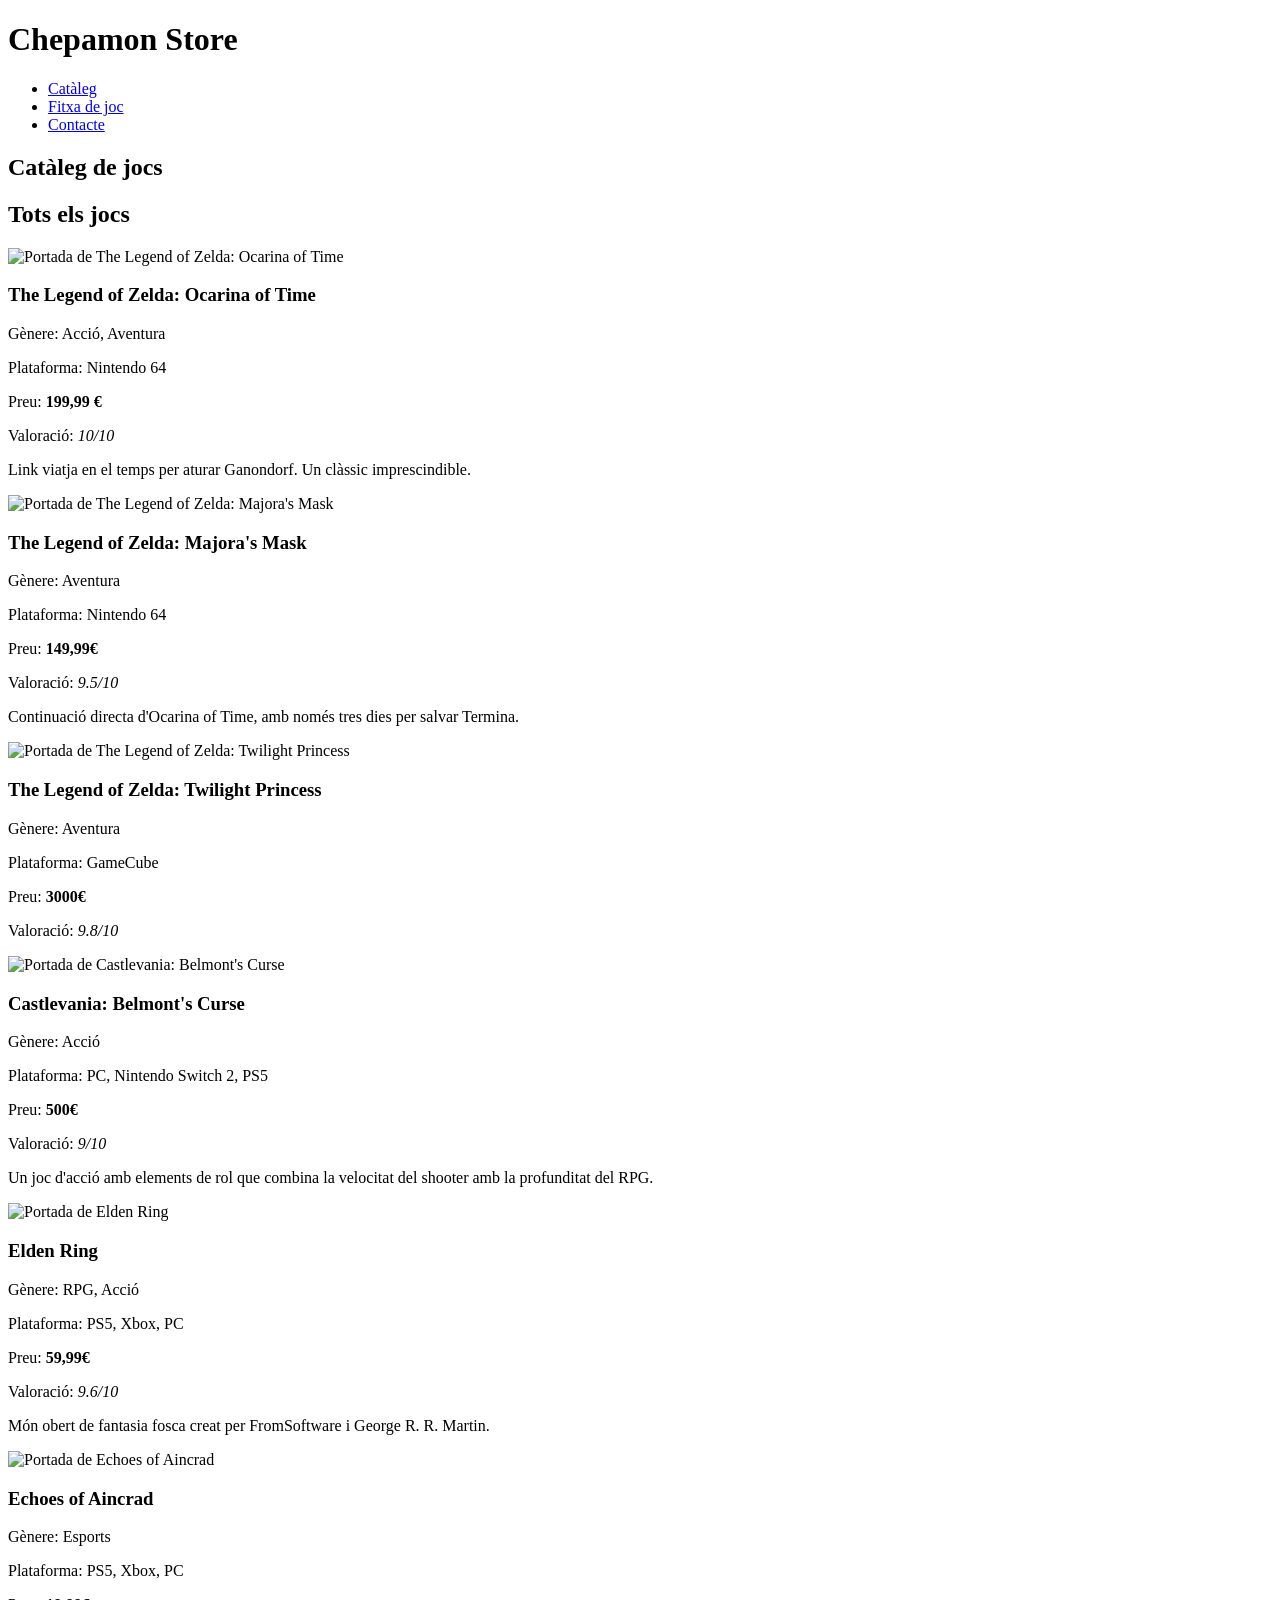
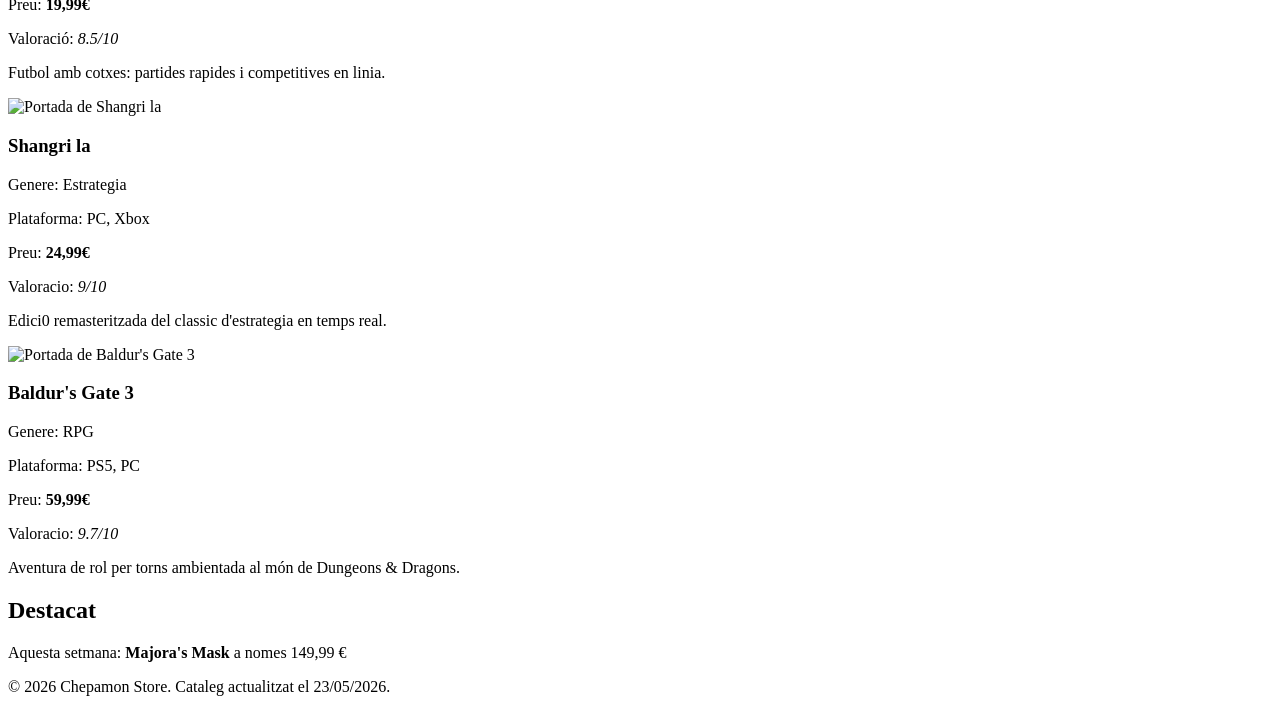
==== html/index.html @ a1533181 "nada" ====
<!DOCTYPE html>
<html lang="ca">
<head>
  <meta charset="UTF-8">
  <meta name="viewport" content="width=device-width, initial-scale=1.0">
  <title>Catàleg | Chepamon Store</title>
  <meta name="description" content="Chepamon Store: botiga de videojocs clàssics i actuals per a Nintendo 64, PS5, Xbox i PC.">
</head>
<body>
  <header>
    <h1>Chepamon Store</h1>
    <nav aria-label="Menú principal">
      <ul>
        <li><a href="index.html">Catàleg</a></li>
        <li><a href="fitxa.html">Fitxa de joc</a></li>
        <li><a href="contacte.html">Contacte</a></li>
      </ul>
    </nav>
  </header>
  <main>
    <h2>Catàleg de jocs</h2>
    <section>
      <h2>Tots els jocs</h2>
      <article id="J1998_TLOZ">
        <img src="img/zelda-oot.jpg" alt="Portada de The Legend of Zelda: Ocarina of Time" width="200">
        <h3>The Legend of Zelda: Ocarina of Time</h3>
        <p>Gènere: Acció, Aventura</p>
        <p>Plataforma: Nintendo 64</p>
        <p>Preu: <strong>199,99 &euro;</strong></p>
        <p>Valoració: <em>10/10</em></p>
        <p>Link viatja en el temps per aturar Ganondorf. Un clàssic imprescindible.</p>
      </article>
      <article id="J2000_MM">
        <img src="img/zelda-mm.jpg" alt="Portada de The Legend of Zelda: Majora's Mask" width="200">
        <h3>The Legend of Zelda: Majora's Mask</h3>
        <p>Gènere: Aventura</p>
        <p>Plataforma: Nintendo 64</p>
        <p>Preu: <strong>149,99&euro;</strong></p>
        <p>Valoració: <em>9.5/10</em></p>
        <p>Continuació directa d'Ocarina of Time, amb només tres dies per salvar Termina.</p>
      </article>
      <article id="J2006_ZTP">
        <img src="img/zelda-tp.jpg" alt="Portada de The Legend of Zelda: Twilight Princess" width="200">
        <h3>The Legend of Zelda: Twilight Princess</h3>
        <p>Gènere: Aventura</p>
        <p>Plataforma: GameCube</p>
        <p>Preu: <strong>3000&euro;</strong></p>
        <p>Valoració: <em>9.8/10</em></p>
        <p></p>
      </article>
      <article id="J2026_CBC">
        <img src="img/castlevania.jpg" alt="Portada de Castlevania: Belmont's Curse" width="200">
        <h3>Castlevania: Belmont's Curse</h3>
        <p>Gènere: Acció</p>
        <p>Plataforma: PC, Nintendo Switch 2, PS5</p>
        <p>Preu: <strong>500&euro;</strong></p>
        <p>Valoració: <em>9/10</em></p>
        <p>Un joc d'acció amb elements de rol que combina la velocitat del shooter amb la profunditat del RPG.</p>
      </article>
      <article id="J2022_ER">
        <img src="img/eldenring.jpg" alt="Portada de Elden Ring" width="200">
        <h3>Elden Ring</h3>
        <p>Gènere: RPG, Acció</p>
        <p>Plataforma: PS5, Xbox, PC</p>
        <p>Preu: <strong>59,99&euro;</strong></p>
        <p>Valoració: <em>9.6/10</em></p>
        <p>Món obert de fantasia fosca creat per FromSoftware i George R. R. Martin.</p>
      </article>
      <article id="J2015_EA">
        <img src="img/echoesofaincrad.jpg" alt="Portada de Echoes of Aincrad" width="200">
        <h3>Echoes of Aincrad</h3>
        <p>Gènere: Esports</p>
        <p>Plataforma: PS5, Xbox, PC</p>
        <p>Preu: <strong>19,99&euro;</strong></p>
        <p>Valoració: <em>8.5/10</em></p>
        <p>Futbol amb cotxes: partides rapides i competitives en linia.</p>
      </article>
      <article id="J2026_SL">
        <img src="img/aoe2.jpg" alt="Portada de Shangri la" width="200">
        <h3>Shangri la</h3>
        <p>Genere: Estrategia</p>
        <p>Plataforma: PC, Xbox</p>
        <p>Preu: <strong>24,99&euro;</strong></p>
        <p>Valoracio: <em>9/10</em></p>
        <p>Edici0 remasteritzada del classic d'estrategia en temps real.</p>
      </article>
      <article id="J2023_BG3">
        <img src="img/bg3.jpg" alt="Portada de Baldur's Gate 3" width="200">
        <h3>Baldur's Gate 3</h3>
        <p>Genere: RPG</p>
        <p>Plataforma: PS5, PC</p>
        <p>Preu: <strong>59,99&euro;</strong></p>
        <p>Valoracio: <em>9.7/10</em></p>
        <p>Aventura de rol per torns ambientada al món de Dungeons &amp; Dragons.</p>
      </article>
    </section>
    <aside>
      <h2>Destacat</h2>
      <p>Aquesta setmana: <strong>Majora's Mask</strong> a nomes 149,99 &euro;</p>
    </aside>
  </main>
  <footer>
    <p>&copy; 2026 Chepamon Store. Cataleg actualitzat el <time datetime="2026-05-23">23/05/2026</time>.</p>
  </footer>
</body>
</html>
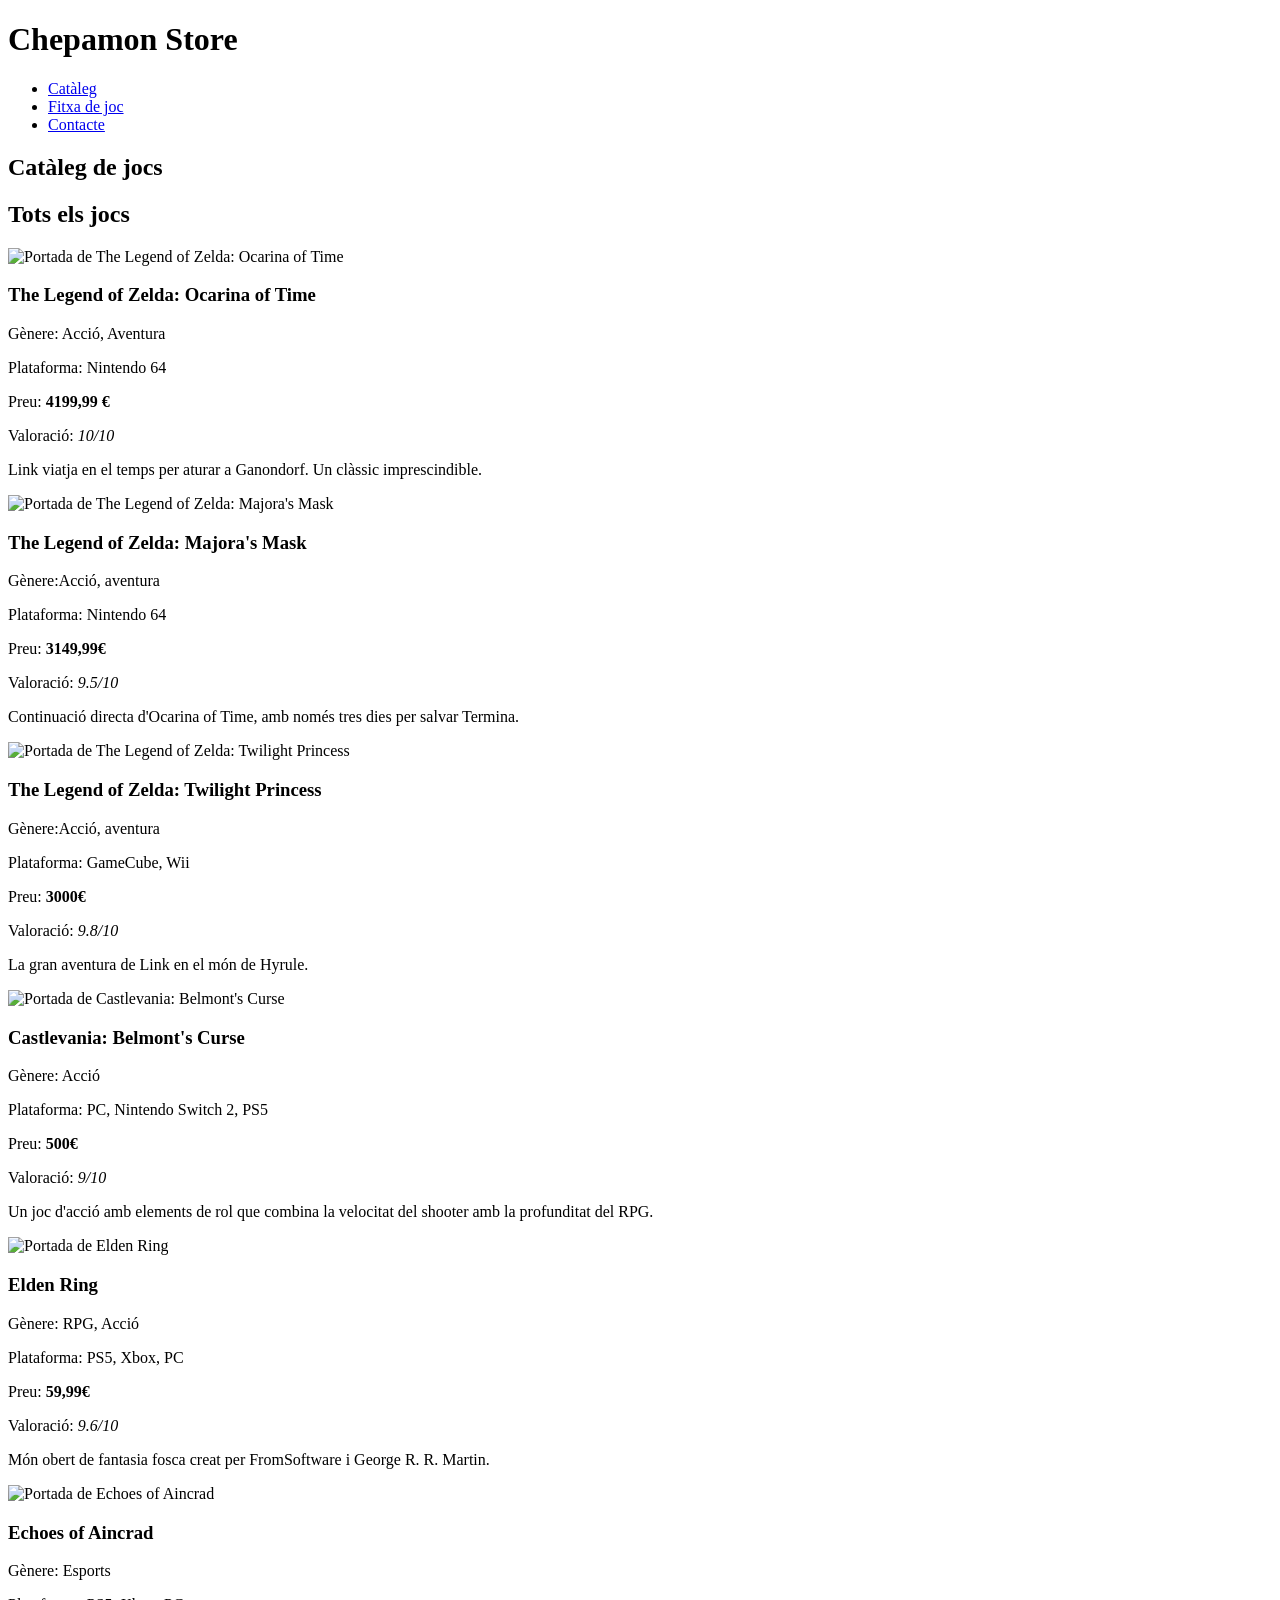
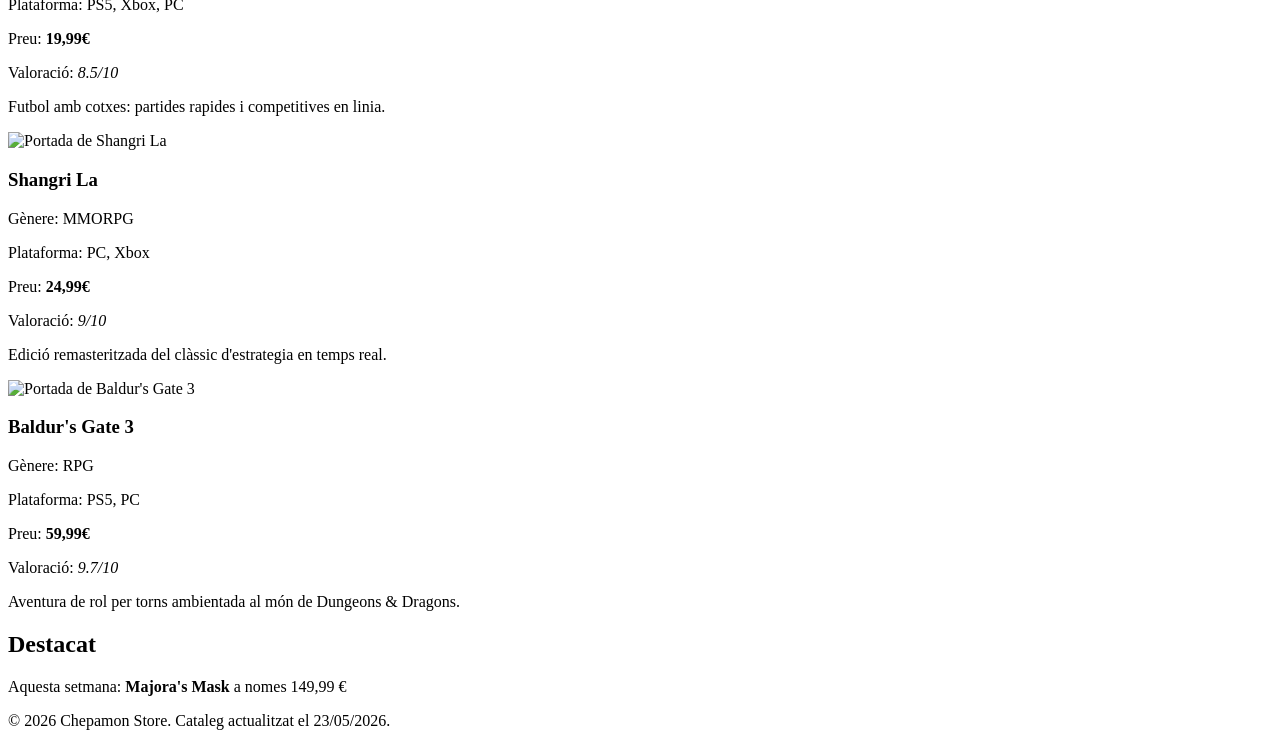
==== commit af4e4462: "modificaciones básicas en el index.html, se corrigieron errores en las rutas de las imágenes y se el" ====
--- a/html/index.html
+++ b/html/index.html
@@ -22,34 +22,34 @@
     <section>
       <h2>Tots els jocs</h2>
       <article id="J1998_TLOZ">
-        <img src="img/zelda-oot.jpg" alt="Portada de The Legend of Zelda: Ocarina of Time" width="200">
+        <img src="img/assets_img_gif/zelda-oot.jpeg" alt="Portada de The Legend of Zelda: Ocarina of Time" width="200">
         <h3>The Legend of Zelda: Ocarina of Time</h3>
         <p>Gènere: Acció, Aventura</p>
         <p>Plataforma: Nintendo 64</p>
-        <p>Preu: <strong>199,99 &euro;</strong></p>
+        <p>Preu: <strong>4199,99 &euro;</strong></p>
         <p>Valoració: <em>10/10</em></p>
-        <p>Link viatja en el temps per aturar Ganondorf. Un clàssic imprescindible.</p>
+        <p>Link viatja en el temps per aturar a Ganondorf. Un clàssic imprescindible.</p>
       </article>
       <article id="J2000_MM">
-        <img src="img/zelda-mm.jpg" alt="Portada de The Legend of Zelda: Majora's Mask" width="200">
+        <img src="img/assets_img_gif/zelda-mm.jpeg" alt="Portada de The Legend of Zelda: Majora's Mask" width="200">
         <h3>The Legend of Zelda: Majora's Mask</h3>
-        <p>Gènere: Aventura</p>
+        <p>Gènere:Acció, aventura</p>
         <p>Plataforma: Nintendo 64</p>
-        <p>Preu: <strong>149,99&euro;</strong></p>
+        <p>Preu: <strong>3149,99&euro;</strong></p>
         <p>Valoració: <em>9.5/10</em></p>
         <p>Continuació directa d'Ocarina of Time, amb només tres dies per salvar Termina.</p>
       </article>
       <article id="J2006_ZTP">
-        <img src="img/zelda-tp.jpg" alt="Portada de The Legend of Zelda: Twilight Princess" width="200">
+        <img src="img/assets_img_gif/zelda-tp.jpeg" alt="Portada de The Legend of Zelda: Twilight Princess" width="200">
         <h3>The Legend of Zelda: Twilight Princess</h3>
-        <p>Gènere: Aventura</p>
-        <p>Plataforma: GameCube</p>
+        <p>Gènere:Acció, aventura</p>
+        <p>Plataforma: GameCube, Wii</p>
         <p>Preu: <strong>3000&euro;</strong></p>
         <p>Valoració: <em>9.8/10</em></p>
-        <p></p>
+        <p>La gran aventura de Link en el món de Hyrule.</p>
       </article>
       <article id="J2026_CBC">
-        <img src="img/castlevania.jpg" alt="Portada de Castlevania: Belmont's Curse" width="200">
+        <img src="img/assets_img_gif/castlevania.jpg" alt="Portada de Castlevania: Belmont's Curse" width="200">
         <h3>Castlevania: Belmont's Curse</h3>
         <p>Gènere: Acció</p>
         <p>Plataforma: PC, Nintendo Switch 2, PS5</p>
@@ -58,7 +58,7 @@
         <p>Un joc d'acció amb elements de rol que combina la velocitat del shooter amb la profunditat del RPG.</p>
       </article>
       <article id="J2022_ER">
-        <img src="img/eldenring.jpg" alt="Portada de Elden Ring" width="200">
+        <img src="img/assets_img_gif/eldenring.jpg" alt="Portada de Elden Ring" width="200">
         <h3>Elden Ring</h3>
         <p>Gènere: RPG, Acció</p>
         <p>Plataforma: PS5, Xbox, PC</p>
@@ -67,7 +67,7 @@
         <p>Món obert de fantasia fosca creat per FromSoftware i George R. R. Martin.</p>
       </article>
       <article id="J2015_EA">
-        <img src="img/echoesofaincrad.jpg" alt="Portada de Echoes of Aincrad" width="200">
+        <img src="img/assets_img_gif/echoesofaincrad.jpg" alt="Portada de Echoes of Aincrad" width="200">
         <h3>Echoes of Aincrad</h3>
         <p>Gènere: Esports</p>
         <p>Plataforma: PS5, Xbox, PC</p>
@@ -76,21 +76,21 @@
         <p>Futbol amb cotxes: partides rapides i competitives en linia.</p>
       </article>
       <article id="J2026_SL">
-        <img src="img/aoe2.jpg" alt="Portada de Shangri la" width="200">
-        <h3>Shangri la</h3>
-        <p>Genere: Estrategia</p>
+        <img src="img/assets_img_gif/ShangriLa.jpg" alt="Portada de Shangri La" width="200">
+        <h3>Shangri La</h3>
+        <p>Gènere: MMORPG</p>
         <p>Plataforma: PC, Xbox</p>
         <p>Preu: <strong>24,99&euro;</strong></p>
-        <p>Valoracio: <em>9/10</em></p>
-        <p>Edici0 remasteritzada del classic d'estrategia en temps real.</p>
+        <p>Valoració: <em>9/10</em></p>
+        <p>Edició remasteritzada del clàssic d'estrategia en temps real.</p>
       </article>
       <article id="J2023_BG3">
-        <img src="img/bg3.jpg" alt="Portada de Baldur's Gate 3" width="200">
+        <img src="img/assets_img_gif /bg3.jpg" alt="Portada de Baldur's Gate 3" width="200">
         <h3>Baldur's Gate 3</h3>
-        <p>Genere: RPG</p>
+        <p>Gènere: RPG</p>
         <p>Plataforma: PS5, PC</p>
         <p>Preu: <strong>59,99&euro;</strong></p>
-        <p>Valoracio: <em>9.7/10</em></p>
+        <p>Valoració: <em>9.7/10</em></p>
         <p>Aventura de rol per torns ambientada al món de Dungeons &amp; Dragons.</p>
       </article>
     </section>
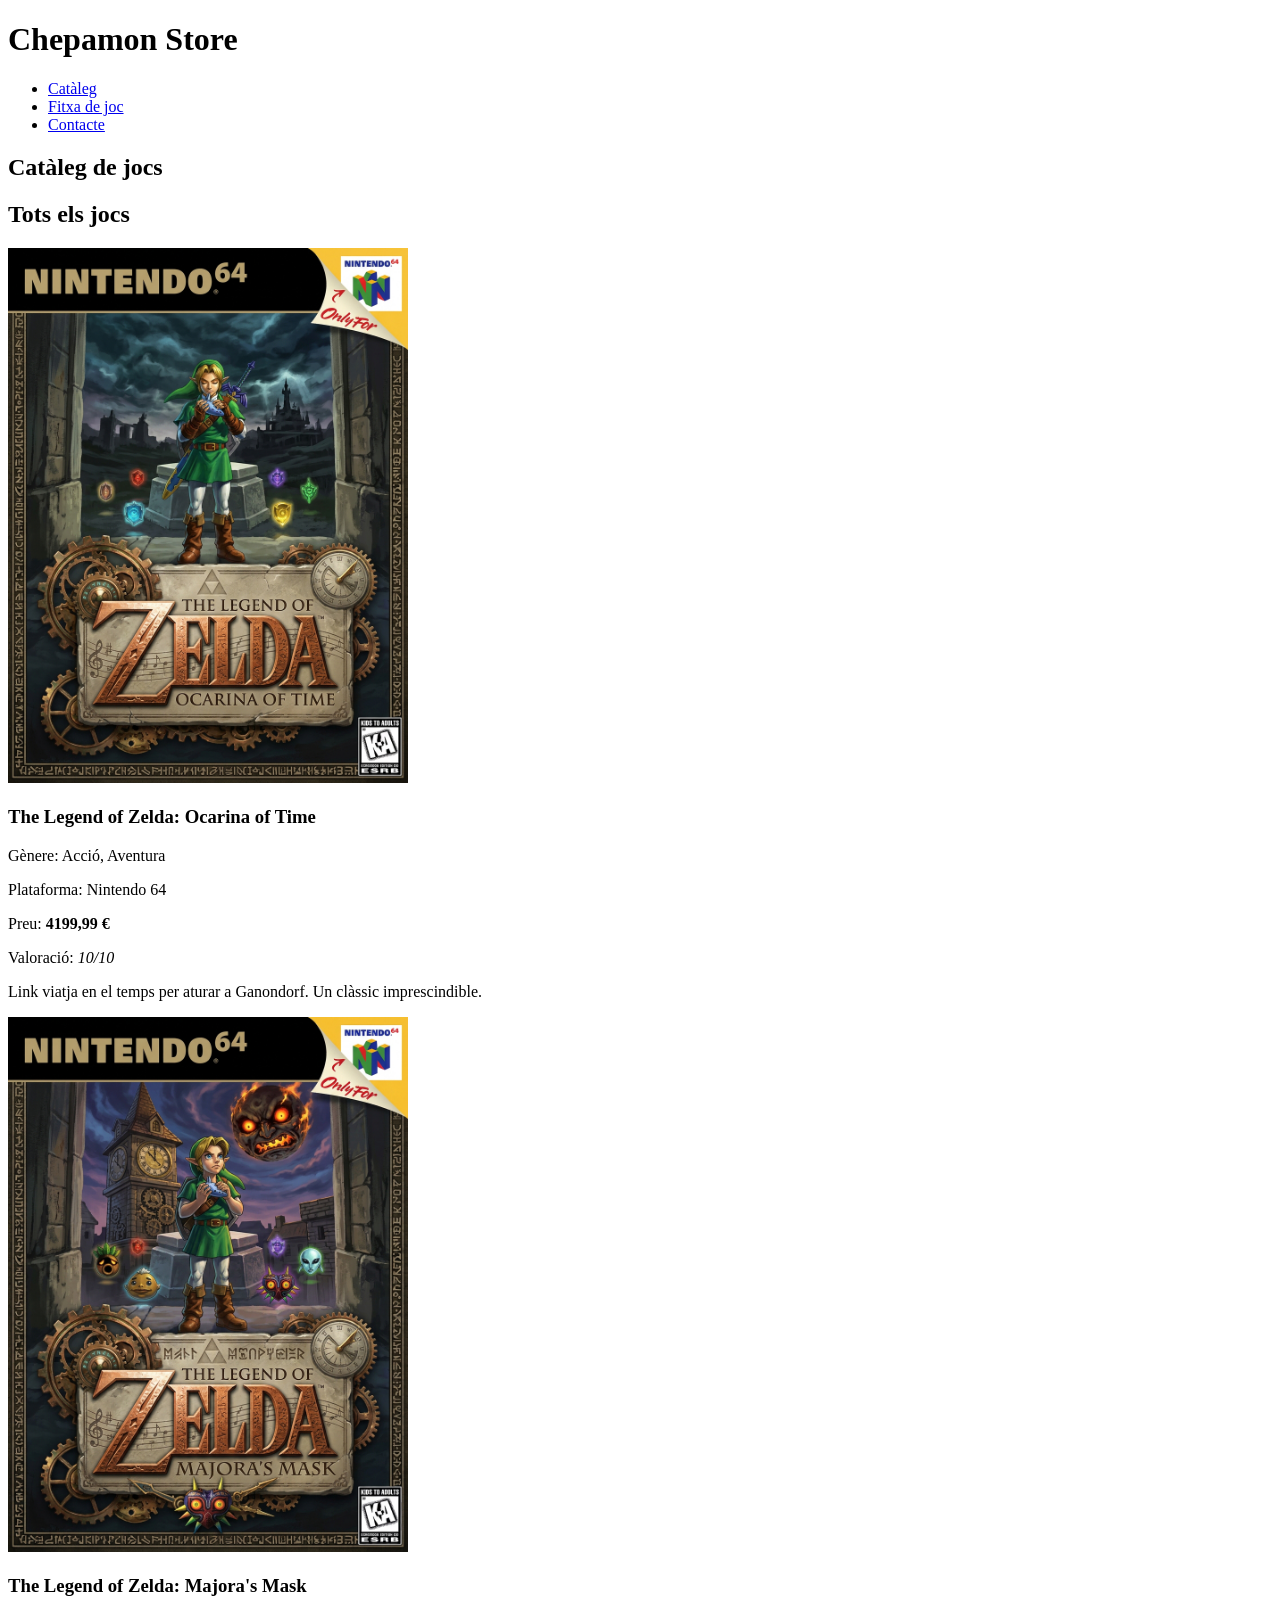
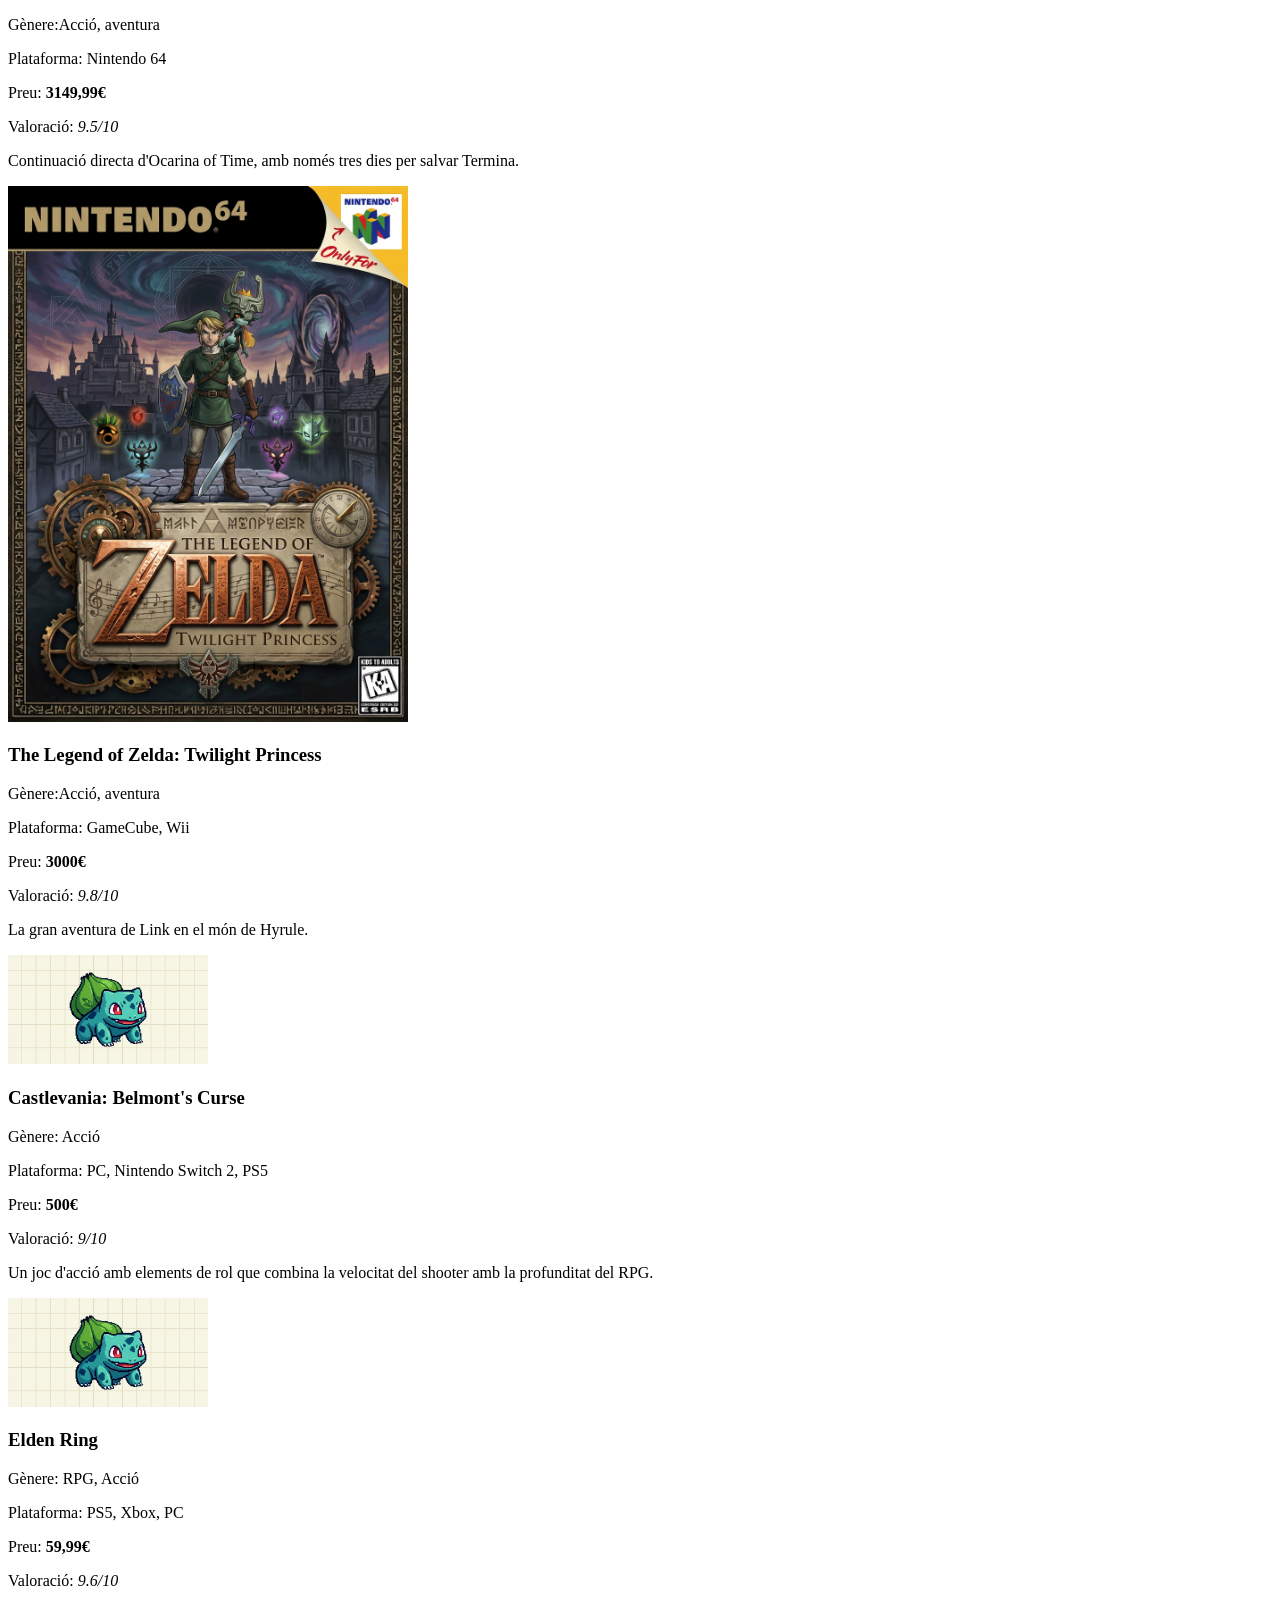
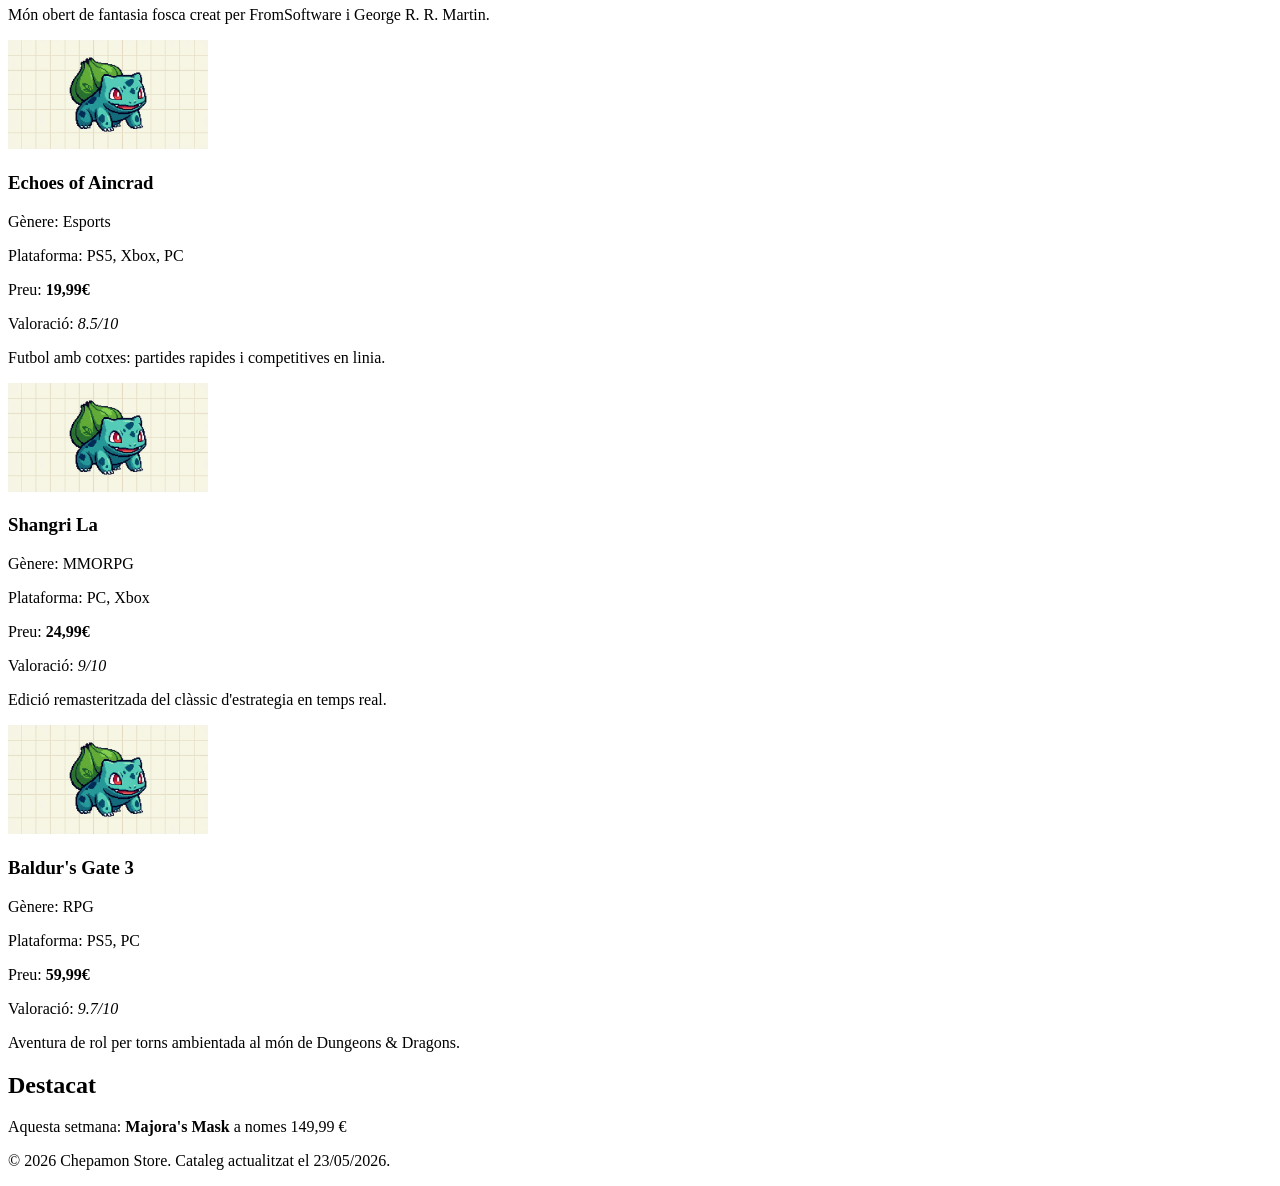
==== commit c3660330: "cambios varios" ====
--- a/html/index.html
+++ b/html/index.html
@@ -22,7 +22,7 @@
     <section>
       <h2>Tots els jocs</h2>
       <article id="J1998_TLOZ">
-        <img src="img/assets_img_gif/zelda-oot.jpeg" alt="Portada de The Legend of Zelda: Ocarina of Time" width="200">
+        <img src="assets_img_gif/zelda-oot.jpeg" alt="Portada de The Legend of Zelda: Ocarina of Time" width="400">
         <h3>The Legend of Zelda: Ocarina of Time</h3>
         <p>Gènere: Acció, Aventura</p>
         <p>Plataforma: Nintendo 64</p>
@@ -31,7 +31,7 @@
         <p>Link viatja en el temps per aturar a Ganondorf. Un clàssic imprescindible.</p>
       </article>
       <article id="J2000_MM">
-        <img src="img/assets_img_gif/zelda-mm.jpeg" alt="Portada de The Legend of Zelda: Majora's Mask" width="200">
+        <img src="assets_img_gif/zelda-mm.jpeg" alt="Portada de The Legend of Zelda: Majora's Mask" width="400">
         <h3>The Legend of Zelda: Majora's Mask</h3>
         <p>Gènere:Acció, aventura</p>
         <p>Plataforma: Nintendo 64</p>
@@ -40,7 +40,7 @@
         <p>Continuació directa d'Ocarina of Time, amb només tres dies per salvar Termina.</p>
       </article>
       <article id="J2006_ZTP">
-        <img src="img/assets_img_gif/zelda-tp.jpeg" alt="Portada de The Legend of Zelda: Twilight Princess" width="200">
+        <img src="assets_img_gif/zelda-tp.jpeg" alt="Portada de The Legend of Zelda: Twilight Princess" width="400">
         <h3>The Legend of Zelda: Twilight Princess</h3>
         <p>Gènere:Acció, aventura</p>
         <p>Plataforma: GameCube, Wii</p>
@@ -49,7 +49,7 @@
         <p>La gran aventura de Link en el món de Hyrule.</p>
       </article>
       <article id="J2026_CBC">
-        <img src="img/assets_img_gif/castlevania.jpg" alt="Portada de Castlevania: Belmont's Curse" width="200">
+        <img src="assets_img_gif/icon-botiga.jpeg" alt="Portada de Castlevania: Belmont's Curse" width="200">
         <h3>Castlevania: Belmont's Curse</h3>
         <p>Gènere: Acció</p>
         <p>Plataforma: PC, Nintendo Switch 2, PS5</p>
@@ -58,7 +58,7 @@
         <p>Un joc d'acció amb elements de rol que combina la velocitat del shooter amb la profunditat del RPG.</p>
       </article>
       <article id="J2022_ER">
-        <img src="img/assets_img_gif/eldenring.jpg" alt="Portada de Elden Ring" width="200">
+        <img src="assets_img_gif/icon-botiga.jpeg" alt="Portada de Elden Ring" width="200">
         <h3>Elden Ring</h3>
         <p>Gènere: RPG, Acció</p>
         <p>Plataforma: PS5, Xbox, PC</p>
@@ -67,7 +67,7 @@
         <p>Món obert de fantasia fosca creat per FromSoftware i George R. R. Martin.</p>
       </article>
       <article id="J2015_EA">
-        <img src="img/assets_img_gif/echoesofaincrad.jpg" alt="Portada de Echoes of Aincrad" width="200">
+        <img src="assets_img_gif/icon-botiga.jpeg" alt="Portada de Echoes of Aincrad" width="200">
         <h3>Echoes of Aincrad</h3>
         <p>Gènere: Esports</p>
         <p>Plataforma: PS5, Xbox, PC</p>
@@ -76,7 +76,7 @@
         <p>Futbol amb cotxes: partides rapides i competitives en linia.</p>
       </article>
       <article id="J2026_SL">
-        <img src="img/assets_img_gif/ShangriLa.jpg" alt="Portada de Shangri La" width="200">
+        <img src="assets_img_gif/icon-botiga.jpeg" alt="Portada de Shangri La" width="200">
         <h3>Shangri La</h3>
         <p>Gènere: MMORPG</p>
         <p>Plataforma: PC, Xbox</p>
@@ -85,7 +85,7 @@
         <p>Edició remasteritzada del clàssic d'estrategia en temps real.</p>
       </article>
       <article id="J2023_BG3">
-        <img src="img/assets_img_gif /bg3.jpg" alt="Portada de Baldur's Gate 3" width="200">
+        <img src="assets_img_gif/icon-botiga.jpeg" alt="Portada de Baldur's Gate 3" width="200">
         <h3>Baldur's Gate 3</h3>
         <p>Gènere: RPG</p>
         <p>Plataforma: PS5, PC</p>
